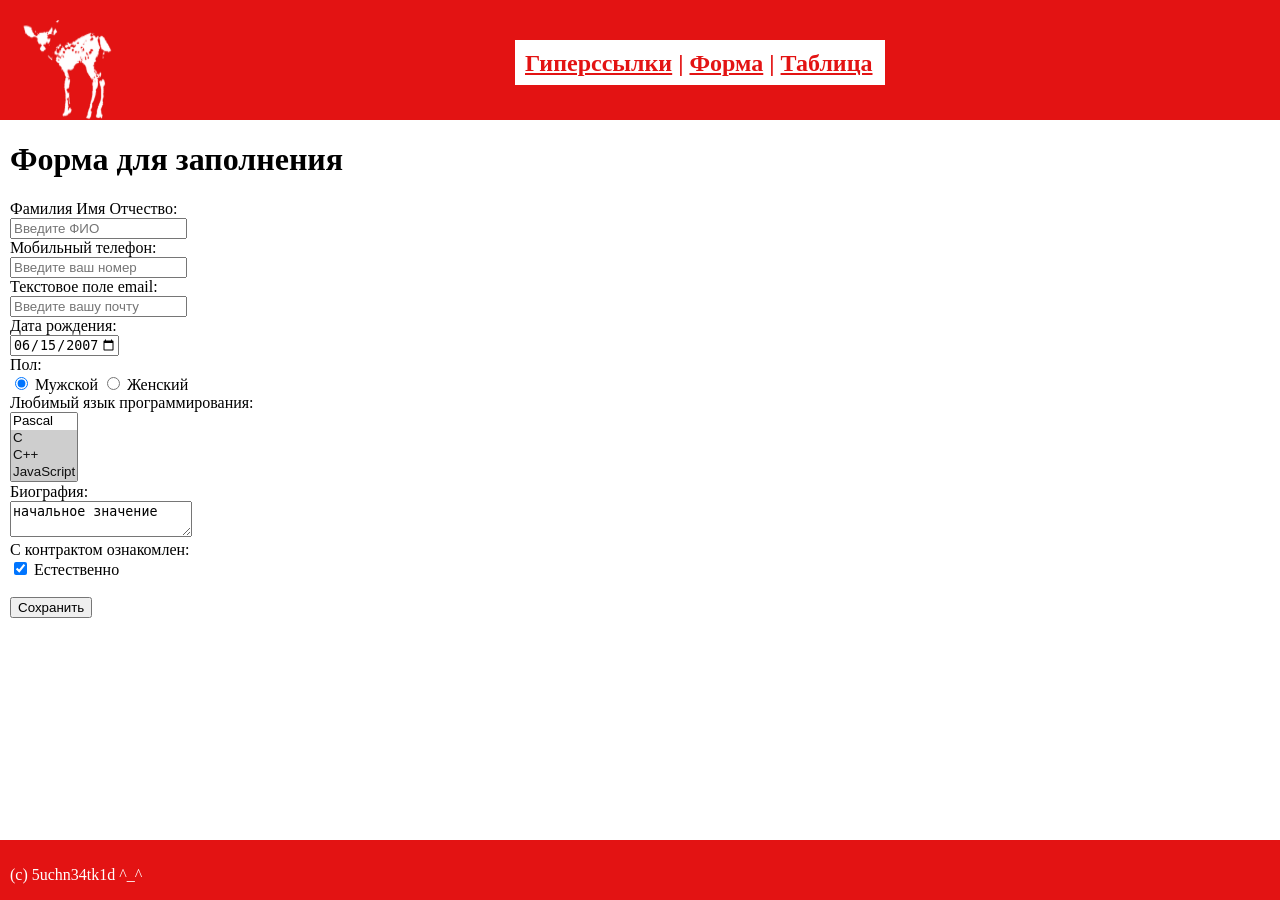
==== form.html @ f4a749ac "Add files via upload" ====
<!DOCTYPE html>
<html lang="ru">
<head>
    <meta charset="UTF-8">
    <meta name="viewport" content="width=device-width, initial-scale=1.0">
    <title>unnamed</title>
    <link rel="stylesheet" href="style.css">
</head>
<body  style="margin:0; background-color:#ffffff;">
    <header id="top">
      <img src="1ogo.png" alt="Логотип сайта 5uchn34tk1d">
      <nav style="color:#e31313;">
          <a href="index.html#links">Гиперссылки</a> |
          <a href="form.html">Форма</a> |
          <a href="index.html#tbl">Таблица</a>
      </nav>
    </header>

    <main style="margin-left:10px;">
    <form action="/" method="POST">
    <h1>Форма для заполнения</h1>
        <label>
            Фамилия Имя Отчество:<br>
            <input name="field-FIO" placeholder="Введите ФИО" type="text" pattern="^[А-Яа-яЁё\-]+\s+[А-Яа-яЁё\-]+(?:\s+[А-Яа-яЁё\-]+)?$" required>
        </label><br>
        <label>
            Мобильный телефон:<br>
            <input name="field-telephone" type="tel" placeholder="Введите ваш номер" pattern="\+7[0-9]{10}" required>
        </label><br>
        <label>
            Текстовое поле email:<br>
            <input name="field-email" type="email" placeholder="Введите вашу почту" required>
        </label><br>
        <label>
            Дата рождения:<br>
            <input name="field-date" value="2007-06-15" type="date" max="2026-10-06">
        </label><br>
        Пол:<br>
        <label><input type="radio" checked="checked" name="radio-group-1" value="Значение1">
            Мужской</label>
        <label><input type="radio" name="radio-group-1" value="Значение2">
            Женский</label><br>
        <label>
        Любимый язык программирования:
        <br>
        <select name="field-name-4[]" multiple="multiple">
          <option value="Значение1">Pascal</option>
          <option value="Значение2" selected="selected">C</option>
          <option value="Значение3" selected="selected">C++</option>
          <option value="Значение4" selected="selected">JavaScript</option>
          <option value="Значение5" selected="selected">PHP</option>
          <option value="Значение6" selected="selected">Python</option>
          <option value="Значение7" selected="selected">Java</option>
          <option value="Значение8" selected="selected">Haskel</option>
          <option value="Значение9" selected="selected">Clojure</option>
          <option value="Значение10" selected="selected">Prolog</option>
          <option value="Значение11" selected="selected">Scala</option>
        </select>
      </label><br>

        <label>
        Биография:<br>
        <textarea name="field-name-2" required>начальное значение</textarea>
      </label>
      <br>     

      С контрактом ознакомлен:<br>
      <label><input type="checkbox" checked="checked" name="check-1" required>
        Естественно</label><br>
        <br>
      <input type="submit" value="Сохранить">
    </form>
    </main>

    <footer style="width:100%; box-sizing: border-box; background-color:#e31313; padding: 10px; height:60px; margin:0;">
        <div>
            <p style="color: #ffffff;"> (c) 5uchn34tk1d ^_^</p>
        </div>
    </footer>
</body>
</html>
---- style.css ----
body {
    margin: 0;
    background-color: #ffffff;
    min-height: 100vh;
    display: flex;
    flex-direction: column;
}

#top {
    display: flex;
    flex-direction: column;
    align-items: center;
    width: 100%;
    box-sizing: border-box;
    background-color: #e31313;
    padding: 10px;
    margin: 0;
}

#top img {
    margin: 10px;
    width: 100px;
    height: 100px;
}

nav {
    width: 100%;
    box-sizing: border-box;
    background-color: #ffffff;
    padding: 10px;
    margin: 30px auto;
    font-size: 24px;
    font-weight: bold;
}

nav a {
    color: #e31313;
    font-size: 24px;
    font-weight: bold;
}

header {
    margin: 0;
}

header h1 {
    margin-left: 10px;
}

main {
    display: flex;
    flex-direction: column;
    flex: 1;
    margin-left: 10px;
}

#list {
    overflow-x: auto;
}

main a {
    color: #e31313;
}

#tbl {
    order: -1;
}

table {
    border-collapse: collapse;
    width: 90%;
    border: 1px solid #e31313;
    font-size: 16px;
    text-align: center;
    margin: 0 auto;
}

th, td {
    border: 1px solid #e31313;
    padding: 10px 15px;
}

th {
    background-color: #e31313;
    color: #ffffff;
}

td {
    background-color: #ffffff;
}

tr:last-child td {
    background-color: #fdecec;
}

footer {
    width: 100%;
    box-sizing: border-box;
    background-color: #e31313;
    padding: 10px;
    height: 60px;
    margin: 0;
}

footer p {
    color: #ffffff;
    margin-top: 16px;
    margin-bottom: 0;
}


@media (min-width: 768px) {

    #top {
        flex-direction: row;
        align-items: flex-start;
        height: 120px;
    }

    #top img {
        margin: 10px;
    }

    nav {
        box-sizing: content-box;
        width: 350px;
        height: 25px;
        margin: 30px auto;
    }

    #tbl {
        order: 0;
    }
}

@media (max-width: 767px) {

    table {
        width: 100%;
    }

    #list img {
        width: 100%;
        height: auto;
    }
}
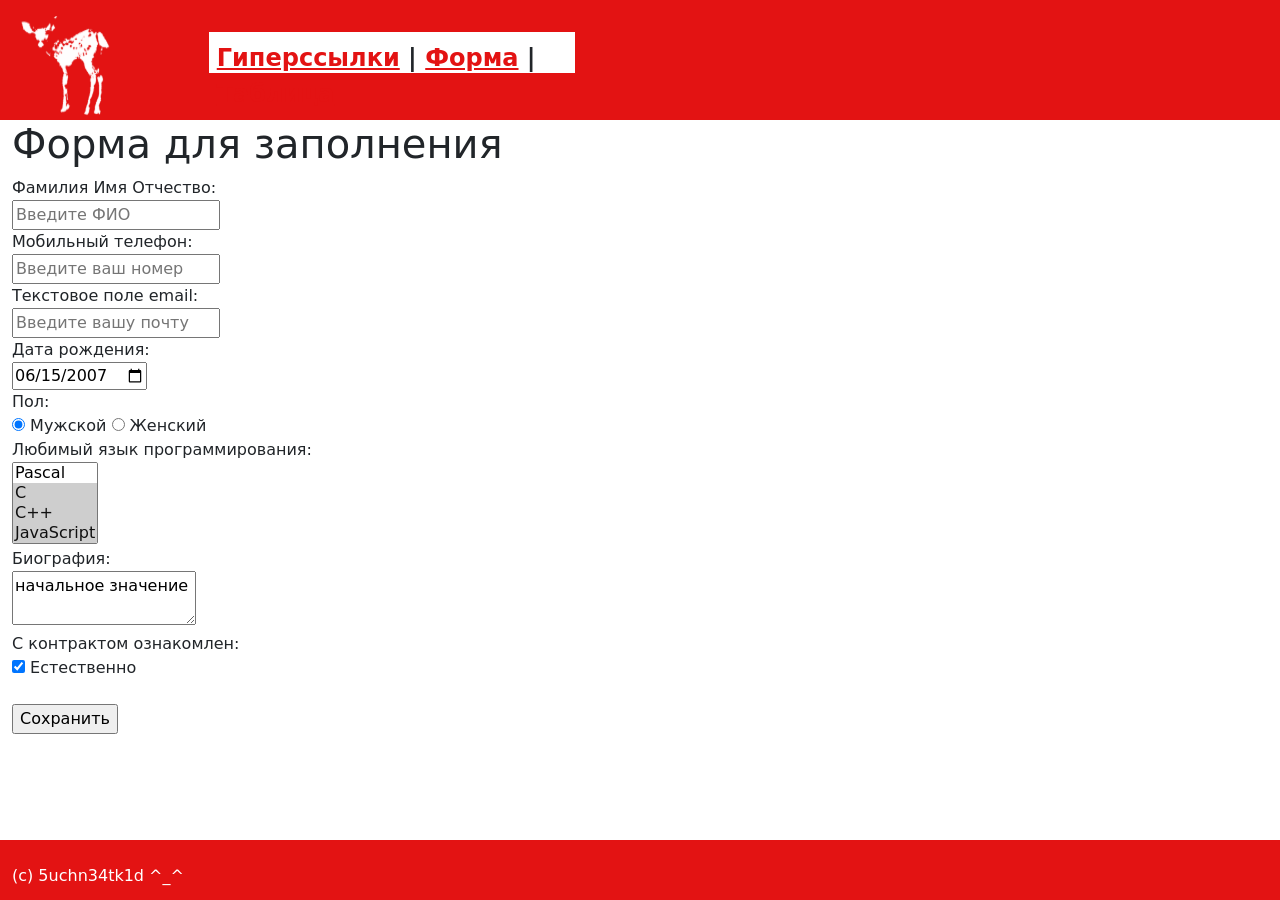
==== commit b35b8703: "Update form.html" ====
--- a/form.html
+++ b/form.html
@@ -4,19 +4,28 @@
     <meta charset="UTF-8">
     <meta name="viewport" content="width=device-width, initial-scale=1.0">
     <title>unnamed</title>
+    <link rel="stylesheet" href="https://cdn.jsdelivr.net/npm/bootstrap@5.3.3/dist/css/bootstrap.min.css">
     <link rel="stylesheet" href="style.css">
 </head>
-<body  style="margin:0; background-color:#ffffff;">
-    <header id="top">
-      <img src="1ogo.png" alt="Логотип сайта 5uchn34tk1d">
-      <nav style="color:#e31313;">
-          <a href="index.html#links">Гиперссылки</a> |
-          <a href="form.html">Форма</a> |
-          <a href="index.html#tbl">Таблица</a>
-      </nav>
+<body class="d-flex flex-column min-vh-100">
+    <header id="top" class="container-fluid py-2">
+      <div class="row">
+        <div class="col-12 col-md-3 text-center text-md-start">
+          <img src="1ogo.png" alt="Логотип сайта 5uchn34tk1d" class="m-2">
+        </div>
+        <div class="col-12 col-md-6 mx-md-auto">
+          <nav class="p-2 my-4">
+              <a href="index.html#links">Гиперссылки</a> |
+              <a href="form.html">Форма</a> |
+              <a href="index.html#tbl">Таблица</a>
+          </nav>
+        </div>
+      </div>
     </header>
 
-    <main style="margin-left:10px;">
+    <main class="container-fluid flex-grow-1">
+      <div class="row">
+        <div class="col-12">
     <form action="/" method="POST">
     <h1>Форма для заполнения</h1>
         <label>
@@ -70,12 +79,14 @@
         <br>
       <input type="submit" value="Сохранить">
     </form>
+        </div>
+      </div>
     </main>
 
-    <footer style="width:100%; box-sizing: border-box; background-color:#e31313; padding: 10px; height:60px; margin:0;">
+    <footer class="container-fluid py-2">
         <div>
-            <p style="color: #ffffff;"> (c) 5uchn34tk1d ^_^</p>
+            <p class="mt-3 mb-0"> (c) 5uchn34tk1d ^_^</p>
         </div>
     </footer>
 </body>
-</html>+</html>
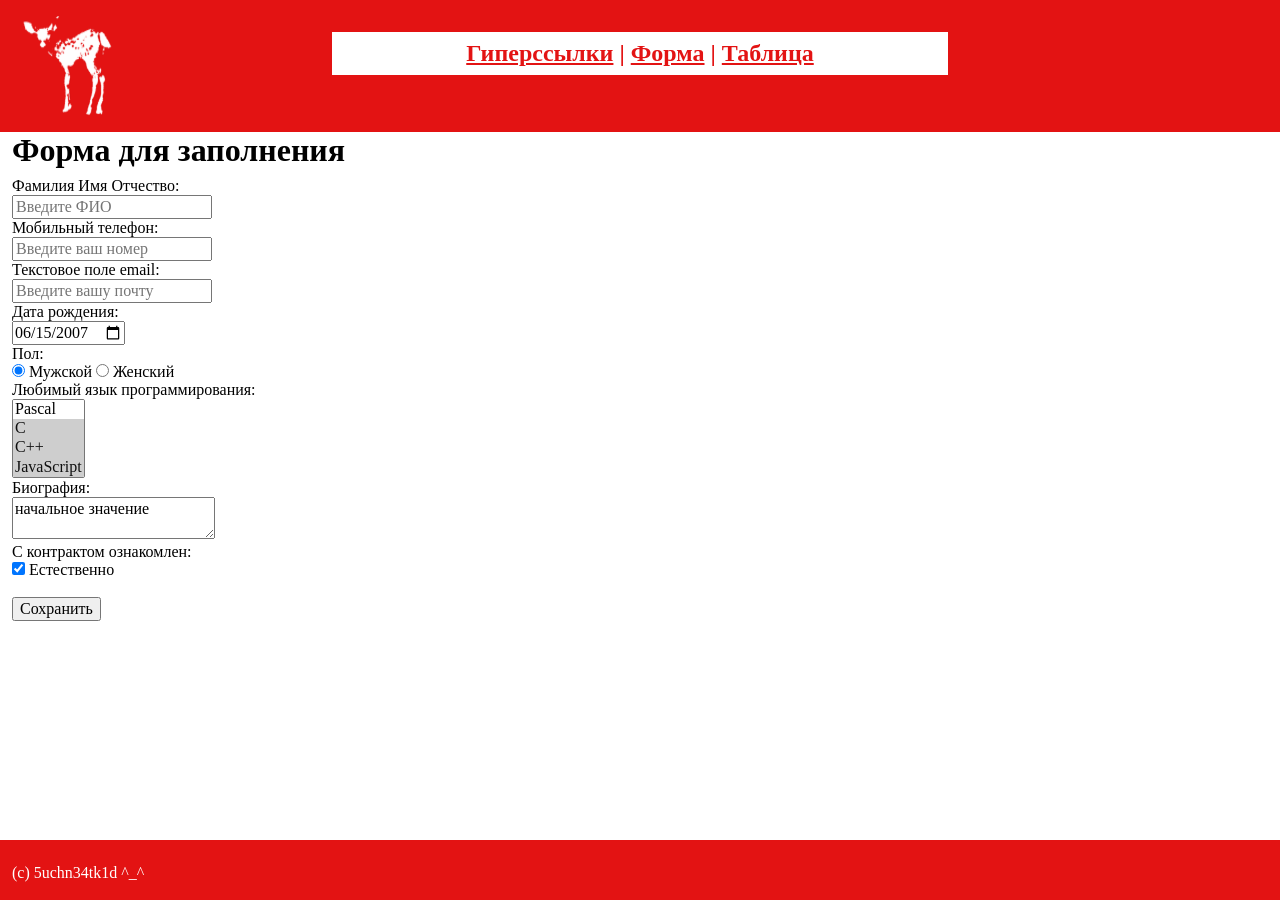
==== commit df8f1875: "Update form.html" ====
--- a/form.html
+++ b/form.html
@@ -13,8 +13,8 @@
         <div class="col-12 col-md-3 text-center text-md-start">
           <img src="1ogo.png" alt="Логотип сайта 5uchn34tk1d" class="m-2">
         </div>
-        <div class="col-12 col-md-6 mx-md-auto">
-          <nav class="p-2 my-4">
+        <div class="col-12 col-md-6">
+          <nav class="p-2 my-4 text-center">
               <a href="index.html#links">Гиперссылки</a> |
               <a href="form.html">Форма</a> |
               <a href="index.html#tbl">Таблица</a>
--- a/style.css
+++ b/style.css
@@ -1,87 +1,47 @@
 body {
-    margin: 0;
+    font-family: "Times New Roman", Times, serif;
+    line-height: normal;
+    color: #000000;
     background-color: #ffffff;
-    min-height: 100vh;
-    display: flex;
-    flex-direction: column;
 }
 
 #top {
-    display: flex;
-    flex-direction: column;
-    align-items: center;
-    width: 100%;
-    box-sizing: border-box;
     background-color: #e31313;
-    padding: 10px;
-    margin: 0;
 }
 
 #top img {
-    margin: 10px;
     width: 100px;
     height: 100px;
 }
 
 nav {
-    width: 100%;
-    box-sizing: border-box;
     background-color: #ffffff;
-    padding: 10px;
-    margin: 30px auto;
-    font-size: 24px;
-    font-weight: bold;
-}
-
-nav a {
     color: #e31313;
     font-size: 24px;
     font-weight: bold;
 }
 
-header {
-    margin: 0;
+h1 {
+    font-size: 2em;
+    font-weight: bold;
+    line-height: normal;
 }
 
-header h1 {
-    margin-left: 10px;
-}
-
-main {
-    display: flex;
-    flex-direction: column;
-    flex: 1;
-    margin-left: 10px;
-}
-
-#list {
-    overflow-x: auto;
-}
-
-main a {
+a,
+a:not([href]):not([class]) {
     color: #e31313;
 }
 
-#tbl {
-    order: -1;
-}
-
 table {
-    border-collapse: collapse;
-    width: 90%;
     border: 1px solid #e31313;
-    font-size: 16px;
-    text-align: center;
-    margin: 0 auto;
 }
 
 th, td {
     border: 1px solid #e31313;
-    padding: 10px 15px;
 }
 
 th {
-    background-color: #e31313;
+    background-color: #ff7e7e;
     color: #ffffff;
 }
 
@@ -94,53 +54,10 @@
 }
 
 footer {
-    width: 100%;
-    box-sizing: border-box;
     background-color: #e31313;
-    padding: 10px;
     height: 60px;
-    margin: 0;
 }
 
 footer p {
     color: #ffffff;
-    margin-top: 16px;
-    margin-bottom: 0;
 }
-
-
-@media (min-width: 768px) {
-
-    #top {
-        flex-direction: row;
-        align-items: flex-start;
-        height: 120px;
-    }
-
-    #top img {
-        margin: 10px;
-    }
-
-    nav {
-        box-sizing: content-box;
-        width: 350px;
-        height: 25px;
-        margin: 30px auto;
-    }
-
-    #tbl {
-        order: 0;
-    }
-}
-
-@media (max-width: 767px) {
-
-    table {
-        width: 100%;
-    }
-
-    #list img {
-        width: 100%;
-        height: auto;
-    }
-}
